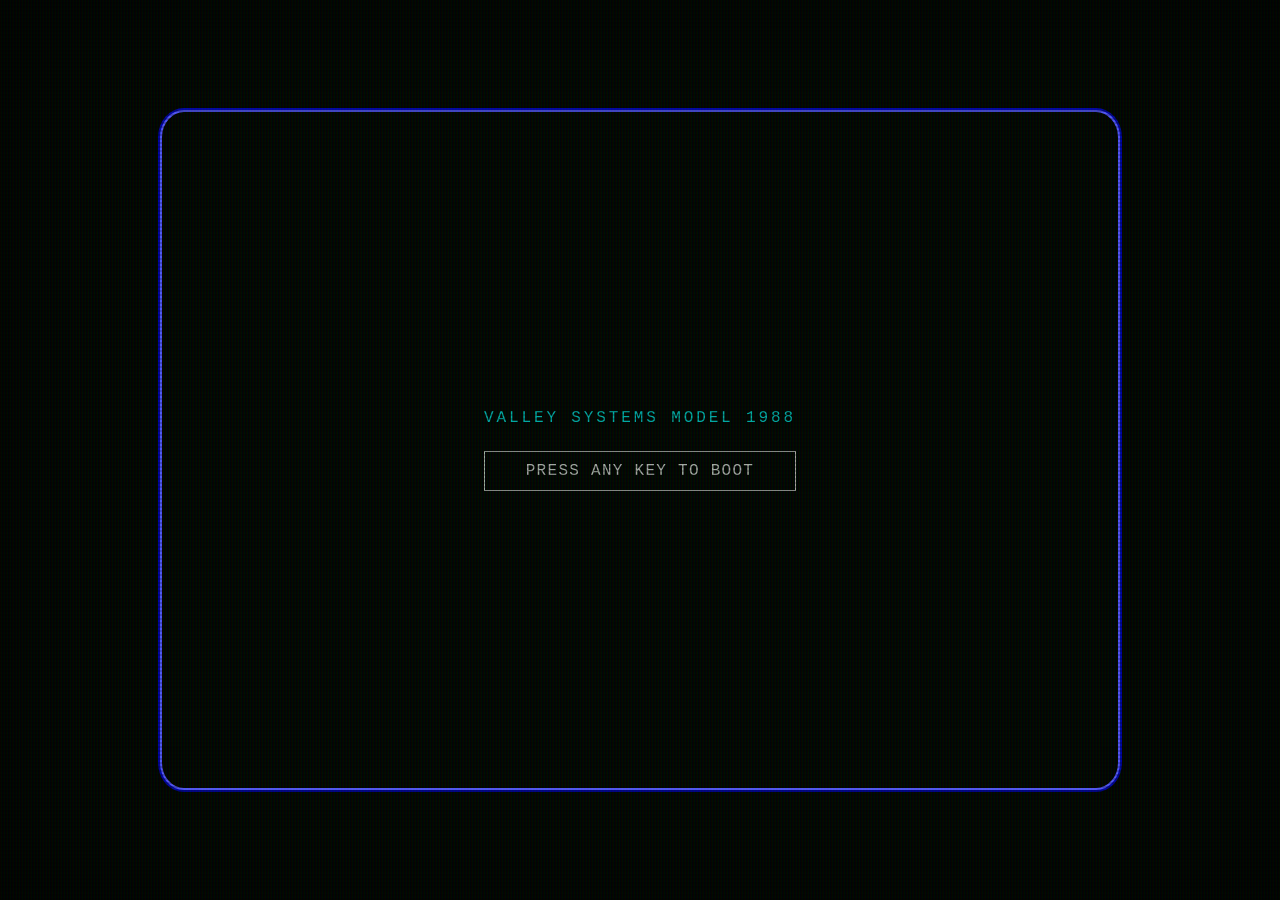
==== valleyos/index.html @ 1386c4fb "New TXT" ====
<!doctype html>
<html lang="en">
<head>
  <meta charset="utf-8">
  <meta name="viewport" content="width=device-width, initial-scale=1">
  <meta name="description" content="ValleyOS terminal">
  <title>ValleyOS</title>
  <link rel="icon" type="image/png" href="../GV%20Assets/logo_icon.png">
  <link rel="stylesheet" href="../styles.css">
  <style>
    :root {
      --terminal: #aaa;
      --terminal-dim: #0aa;
      --terminal-bg: #000;
    }

    body.valley-os {
      min-height: 100dvh;
      overflow: hidden;
      color: var(--terminal);
      background: #000;
      font-family: "Courier New", Courier, monospace;
    }

    body.valley-os * {
      cursor: default;
    }

    .valley-os [hidden] {
      display: none;
    }

    body.valley-os::before {
      z-index: 1;
      background: #000;
    }

    .valley-os main {
      position: relative;
      z-index: 2;
      display: grid;
      width: 100%;
      height: 100dvh;
      margin: 0;
      padding: clamp(0.75rem, 3vw, 2rem);
      place-items: center;
    }

    .terminal-shell {
      width: min(960px, 100%);
      height: min(680px, 100%);
      overflow: hidden;
      border: 2px solid #55f;
      border-radius: 2.5% / 4%;
      background: var(--terminal-bg);
      box-shadow: 0 0 0 2px #00a;
    }

    .terminal-shell.booting {
      animation: power-on 650ms ease-out both, flicker 140ms steps(2) 5;
    }

    .terminal-screen {
      height: 100%;
      padding: clamp(1rem, 3vw, 2.25rem);
    }

    .boot-gate {
      display: grid;
      height: 100%;
      place-content: center;
      gap: 1.5rem;
      text-align: center;
    }

    .boot-gate p {
      margin: 0;
      color: var(--terminal-dim);
      letter-spacing: 0.18em;
    }

    .valley-os .boot-button {
      padding: 0.65rem 1rem;
      border: 1px solid currentColor;
      color: var(--terminal);
      background: transparent;
      font: inherit;
      letter-spacing: 0.08em;
      text-transform: uppercase;
      cursor: pointer;
      animation: blink 1.1s steps(2) infinite;
    }

    .valley-os .boot-button:focus-visible,
    .command-input:focus-visible {
      outline: 2px solid #fff;
      outline-offset: 4px;
    }

    .terminal {
      display: grid;
      grid-template-rows: 1fr auto;
      height: 100%;
      min-height: 0;
    }

    .terminal-output {
      min-height: 0;
      overflow-y: auto;
      scrollbar-color: var(--terminal-dim) var(--terminal-bg);
      white-space: pre-wrap;
      overflow-wrap: anywhere;
    }

    .terminal-output > div {
      min-height: 1.2em;
    }

    .terminal-output .dim {
      color: var(--terminal-dim);
    }

    .command-form {
      display: flex;
      align-items: baseline;
    }

    .command-form label {
      flex: none;
    }

    .valley-os .command-input {
      min-width: 0;
      flex: 1;
      border: 0;
      border-radius: 0;
      padding: 0 0.25rem;
      color: inherit;
      background: transparent;
      font: inherit;
      cursor: text;
      text-transform: uppercase;
      caret-color: var(--terminal);
    }

    .command-input:focus {
      outline: 0;
    }

    .uncertain-digit {
      display: inline-block;
      animation: year-glitch 1.1s steps(1) infinite;
    }

    @keyframes power-on {
      0% { opacity: 0; transform: scaleY(0.015) scaleX(0.4); filter: brightness(8); }
      55% { opacity: 1; transform: scaleY(0.02) scaleX(1); }
      100% { transform: scale(1); filter: brightness(1); }
    }

    @keyframes flicker {
      0%, 100% { opacity: 1; }
      50% { opacity: 0.84; }
    }

    @keyframes blink {
      50% { opacity: 0.35; }
    }

    @keyframes year-glitch {
      0%, 76%, 80%, 92%, 95%, 100% { color: inherit; opacity: 1; transform: none; text-shadow: none; }
      77% { color: #fff; transform: translate(-2px, 1px) skewX(18deg); text-shadow: 2px 0 #0aa, -2px 0 #f55; }
      78% { opacity: 0.35; transform: translate(2px, -1px); }
      79% { color: #55f; transform: translateX(-1px); text-shadow: -2px 0 #fff; }
      93% { transform: translateX(2px); text-shadow: -1px 0 #f55, 1px 0 #0aa; }
      94% { opacity: 0.5; }
    }

    @media (max-width: 520px) {
      .valley-os main { padding: 0; }
      .terminal-shell { height: 100%; border: 0; border-radius: 0; }
      .terminal-screen { padding: 1rem; }
    }

    @media (prefers-reduced-motion: reduce) {
      .terminal-shell.booting,
      .valley-os .boot-button,
      .uncertain-digit { animation: none; }
    }
  </style>
</head>
<body class="valley-os">
  <main>
    <section class="terminal-shell" aria-label="ValleyOS terminal">
      <div class="terminal-screen">
        <div class="boot-gate" id="boot-gate">
          <p>VALLEY SYSTEMS MODEL 198<span class="uncertain-digit">7</span></p>
          <button class="boot-button" id="boot-button" type="button">Press any key to boot</button>
        </div>

        <div class="terminal" id="terminal" hidden>
          <div class="terminal-output" id="output" role="log" aria-live="polite" aria-relevant="additions"></div>
          <form class="command-form" id="command-form" autocomplete="off" hidden>
            <label for="command-input">V:\VALLEY&gt;</label>
            <input class="command-input" id="command-input" aria-label="ValleyOS command" autocapitalize="characters" autocomplete="off" spellcheck="false" disabled>
          </form>
        </div>
      </div>
    </section>
  </main>
  <noscript>ValleyOS requires JavaScript. <a href="../">Return to Golden Valley</a>.</noscript>

  <script>
    const bootGate = document.querySelector("#boot-gate");
    const bootButton = document.querySelector("#boot-button");
    const shell = document.querySelector(".terminal-shell");
    const terminal = document.querySelector("#terminal");
    const output = document.querySelector("#output");
    const form = document.querySelector("#command-form");
    const input = document.querySelector("#command-input");
    const reduceMotion = matchMedia("(prefers-reduced-motion: reduce)").matches;
    const files = {};

    async function loadFiles() {
      const manifest = await fetch("../OSF/index.json");
      if (!manifest.ok) throw new Error(`OSF manifest: ${manifest.status}`);
      const names = await manifest.json();
      if (!Array.isArray(names)) throw new Error("Invalid OSF manifest");
      const entries = await Promise.all(names.map(async name => {
        const response = await fetch(`../OSF/${encodeURIComponent(name)}`);
        if (!response.ok) throw new Error(`${name}: ${response.status}`);
        return [name.toUpperCase(), await response.text()];
      }));
      Object.assign(files, Object.fromEntries(entries));
    }

    const filesReady = loadFiles().then(() => true, () => false);
    let booting = false;
    let soundEnabled = true;
    let audioContext;

    function audio() {
      if (!soundEnabled) return null;
      const AudioContext = window.AudioContext || window.webkitAudioContext;
      if (!AudioContext) return null;
      audioContext ??= new AudioContext();
      if (audioContext.state === "suspended") audioContext.resume();
      return audioContext;
    }

    function tone(frequency, offset, duration) {
      const context = audio();
      if (!context) return;
      const start = context.currentTime + offset;
      const oscillator = context.createOscillator();
      const gain = context.createGain();
      oscillator.type = "square";
      oscillator.frequency.setValueAtTime(frequency, start);
      gain.gain.setValueAtTime(0.0001, start);
      gain.gain.exponentialRampToValueAtTime(0.035, start + 0.01);
      gain.gain.exponentialRampToValueAtTime(0.0001, start + duration);
      oscillator.connect(gain).connect(context.destination);
      oscillator.start(start);
      oscillator.stop(start + duration);
    }

    function playStartupSound() {
      [110, 220, 330, 660].forEach((frequency, index) => tone(frequency, index * 0.12, 0.16));
    }

    function playDriveSound() {
      const context = audio();
      if (!context) return;
      const frames = Math.floor(context.sampleRate * 0.22);
      const buffer = context.createBuffer(1, frames, context.sampleRate);
      const samples = buffer.getChannelData(0);
      const pulse = Math.floor(context.sampleRate * 0.035);
      for (let index = 0; index < frames; index++) {
        samples[index] = (Math.random() * 2 - 1) * (index % pulse < pulse / 5 ? 0.35 : 0.015) * (1 - index / frames);
      }
      const source = context.createBufferSource();
      const filter = context.createBiquadFilter();
      const gain = context.createGain();
      source.buffer = buffer;
      filter.type = "bandpass";
      filter.frequency.value = 900;
      filter.Q.value = 0.8;
      gain.gain.value = 0.16;
      source.connect(filter).connect(gain).connect(context.destination);
      source.start();
    }

    const wait = milliseconds => new Promise(resolve => setTimeout(resolve, reduceMotion ? 0 : milliseconds));
    const print = (text = "", className = "") => {
      const line = document.createElement("div");
      line.className = className;
      const year = text.match(/^(.*198)(\d)(.*)$/);
      if (year) {
        const digit = document.createElement("span");
        digit.className = "uncertain-digit";
        digit.textContent = year[2];
        line.append(year[1], digit, year[3]);
      } else {
        line.textContent = text;
      }
      output.append(line);
      output.scrollTop = output.scrollHeight;
    };

    const glitchDigit = () => String(Math.floor(Math.random() * 10));
    const glitch = () => {
      document.querySelectorAll(".uncertain-digit").forEach(digit => {
        digit.textContent = glitchDigit();
      });
      setTimeout(glitch, reduceMotion ? 1000 : 70 + Math.random() * 430);
    };
    glitch();

    async function boot() {
      if (booting) return;
      booting = true;
      playStartupSound();
      bootGate.hidden = true;
      terminal.hidden = false;
      shell.classList.add("booting");
      const driveReady = await filesReady;

      const sequence = [
        ["VALLEY SYSTEMS BIOS 3.7", 380],
        ["MEMORY TEST: 640K OK", 520],
        ["CHECKING SOUL DRIVE...", 700],
        [`SOUL DRIVE V: ${driveReady ? "READY" : "ERROR"}`, 320],
        ["LOADING VALLEYOS........", 760],
        ["", 180],
        ["ValleyOS Version 1.0", 120],
        ["Copyright (C) 1987 Valley Systems", 120],
        ["Type HELP for available commands.", 0]
      ];

      for (const [line, delay] of sequence) {
        print(line);
        if (line === "CHECKING SOUL DRIVE...") playDriveSound();
        await wait(delay);
      }
      shell.classList.remove("booting");
      form.hidden = false;
      input.disabled = false;
      input.focus();
    }

    function listDirectory() {
      print(" Volume in drive V is VALLEY");
      print(" Directory of V:\\");
      print("");
      Object.entries(files).forEach(([name, contents]) => {
        print(`${name.padEnd(15)} ${String(contents.length).padStart(5)} bytes`);
      });
      print(`        ${Object.keys(files).length} File(s)`);
    }

    function runCommand(rawCommand) {
      const [command = "", ...args] = rawCommand.trim().toUpperCase().split(/\s+/);
      const argument = args.join(" ");
      print(`V:\\VALLEY>${rawCommand}`, "dim");

      if (!command) return;
      if (command === "HELP") {
        print("HELP  DIR  TYPE  CLS  VER  SOUND ON|OFF  EXIT");
      } else if (command === "DIR") {
        playDriveSound();
        listDirectory();
      } else if (command === "TYPE") {
        if (!argument) print("Required parameter missing");
        else {
          playDriveSound();
          print(files[argument] ?? "File not found");
        }
      } else if (command === "CLS") {
        output.replaceChildren();
      } else if (command === "VER") {
        print("ValleyOS Version 1.0 (Build 1987)");
      } else if (command === "SOUND") {
        if (argument === "ON" || argument === "OFF") {
          soundEnabled = argument === "ON";
          if (soundEnabled) tone(880, 0, 0.08);
          else {
            audioContext?.close();
            audioContext = undefined;
          }
          print(`Sound ${argument.toLowerCase()}.`);
        } else {
          print(`Sound is ${soundEnabled ? "on" : "off"}. Use SOUND ON or SOUND OFF.`);
        }
      } else if (command === "EXIT") {
        location.assign("../");
      } else {
        print(`Bad command or file name: ${command}`);
      }
    }

    form.addEventListener("submit", event => {
      event.preventDefault();
      const command = input.value;
      input.value = "";
      runCommand(command);
    });
    bootButton.addEventListener("click", boot, { once: true });
    document.addEventListener("keydown", boot, { once: true });

    console.assert(/^\d$/.test(glitchDigit()), "ValleyOS year glitch failed");
    filesReady.then(ready => console.assert(ready && Object.keys(files).length, "ValleyOS OSF failed"));
  </script>
</body>
</html>
---- styles.css ----
@import url("https://fonts.googleapis.com/css2?family=Pixelify+Sans:wght@400..700&display=swap");

:root {
  color-scheme: dark;
  --ink: #050303;
  --panel: #100b09;
  --cream: #f4e8c7;
  --gold: #ff7044;
  --amber: #ffc52a;
  --rust: #7c2b18;
  --pink: #ff174d;
  --cyan: #21dff3;
  --muted: #c9bda4;
}

* {
  box-sizing: border-box;
}

body {
  min-height: 100vh;
  margin: 0;
  color: var(--cream);
  font-family: system-ui, sans-serif;
  background:
    var(--ink) url("GV%20Assets/background.png") center / cover fixed no-repeat;
}

.wip-bar {
  position: relative;
  z-index: 2;
  margin: 0;
  padding: 0.55rem 1rem;
  border-bottom: 2px solid var(--rust);
  color: var(--amber);
  background: #080504e8;
  text-align: center;
  font:
    700 0.76rem / 1 "Pixelify Sans",
    monospace;
  text-transform: uppercase;
  letter-spacing: 0.18em;
  box-shadow: 0 3px 0 #000;
}

footer {
  position: relative;
  z-index: 2;
  padding: 0 1rem 2rem;
  color: var(--muted);
  text-align: center;
  font-size: 0.8rem;
}

body::before {
  content: "";
  position: fixed;
  z-index: 1;
  inset: 0;
  pointer-events: none;
  background: linear-gradient(#05030324, #050303d9);
}

body::after {
  content: "";
  position: fixed;
  z-index: 9999;
  inset: 0;
  pointer-events: none;
  background:
    linear-gradient(#0000 50%, #0003 50%) 0 0 / 100% 4px,
    linear-gradient(90deg, #f001, #0f01, #00f1) 0 0 / 3px 100%;
  box-shadow: inset 0 0 8rem #0008;
}

.crt-cursor {
  display: none;
  position: fixed;
  z-index: 9998;
  top: 0;
  left: 0;
  width: 30px;
  height: 30px;
  pointer-events: none;
  image-rendering: pixelated;
}

main {
  position: relative;
  z-index: 2;
  width: min(1120px, calc(100% - 2rem));
  margin: auto;
  padding: 4.5rem 0 4rem;
}

header {
  display: grid;
  justify-items: center;
  width: min(680px, 100%);
  margin: 0 auto 2.5rem;
  text-align: center;
}

.sr-only {
  position: absolute;
  width: 1px;
  height: 1px;
  padding: 0;
  margin: -1px;
  overflow: hidden;
  clip: rect(0, 0, 0, 0);
  white-space: nowrap;
  border: 0;
}

.gv-logo {
  display: block;
  width: min(616px, calc(100% - 1rem));
  aspect-ratio: 77 / 24;
  object-fit: cover;
  margin: 0 auto;
  image-rendering: pixelated;
  filter: drop-shadow(0 4px 0 #000) drop-shadow(0 0 12px #ff704455);
  animation:
    logo-glitch 6.7s infinite steps(1, end),
    logo-signal 4.9s infinite steps(1, end);
  transform-origin: center;
}

@keyframes logo-glitch {
  0%,
  9%,
  13%,
  44%,
  48%,
  71%,
  77%,
  100% {
    clip-path: inset(0);
    transform: none;
  }
  10%,
  45%,
  72% {
    clip-path: inset(8% 0 62%);
    transform: translate(-12px, 3px) skewX(8deg) scaleX(1.04);
  }
  11%,
  46%,
  74% {
    clip-path: inset(58% 0 10%);
    transform: translate(11px, -3px) skewX(-7deg) scaleX(0.97);
  }
  12%,
  47%,
  76% {
    clip-path: inset(30% 0 35%);
    transform: translate(-7px, 2px) skewX(4deg) scaleX(1.07);
  }
  73% {
    clip-path: inset(0);
    transform: translate(8px, -2px) skewX(-5deg);
  }
  75% {
    clip-path: inset(42% 0 22%);
    transform: translate(-14px, 3px) scaleX(1.09);
  }
}

@keyframes logo-signal {
  0%,
  18%,
  21%,
  57%,
  61%,
  86%,
  89%,
  100% {
    opacity: 1;
    filter: drop-shadow(0 4px 0 #000) drop-shadow(0 0 12px #ff704455);
  }
  19%,
  58%,
  87% {
    opacity: 0.72;
    filter: brightness(1.7) contrast(1.35) drop-shadow(-9px 0 var(--pink))
      drop-shadow(9px 0 var(--cyan));
  }
  20%,
  60%,
  88% {
    opacity: 1;
    filter: brightness(1.25) contrast(1.5) drop-shadow(7px 0 var(--pink))
      drop-shadow(-7px 0 var(--cyan));
  }
  59% {
    opacity: 0.45;
    filter: brightness(2) contrast(1.5) drop-shadow(-12px 0 var(--pink))
      drop-shadow(12px 0 var(--cyan));
  }
}

header p:last-child {
  width: min(590px, 100%);
  margin: 1.4rem auto 0;
  color: var(--muted);
  font-size: 1.08rem;
  line-height: 1.55;
  text-shadow: 0 2px 0 #000;
}

.layout {
  display: grid;
  grid-template-columns: minmax(0, 3fr) minmax(320px, 2fr);
  justify-content: center;
  gap: 1.25rem;
}

.panel {
  position: relative;
  overflow: hidden;
  border: 2px solid var(--rust);
  border-radius: 0;
  background: linear-gradient(180deg, #1a100de8, #090606f5), var(--panel);
  box-shadow:
    inset 0 0 0 1px #ff70442b,
    inset 0 0 32px #000,
    0 0 0 3px #030202,
    0 18px 50px #000c;
}

.panel::before,
.panel::after {
  position: absolute;
  z-index: 1;
  color: var(--amber);
  font-size: 0.65rem;
  text-shadow: 0 0 5px var(--gold);
}

.panel::before {
  content: "◆";
  top: 0.18rem;
  left: 0.3rem;
}

.panel::after {
  content: "◆";
  right: 0.3rem;
  bottom: 0.18rem;
}
.panel-title {
  display: flex;
  align-items: center;
  justify-content: space-between;
  gap: 1rem;
  padding: 1.05rem 1.25rem;
  border-bottom: 2px solid var(--rust);
  background: linear-gradient(90deg, #7c2b1844, transparent 75%);
}

h2 {
  margin: 0;
  color: var(--amber);
  font-size: 1rem;
  letter-spacing: 0.14em;
  text-transform: uppercase;
  text-shadow: 2px 2px 0 #7c2b18;
}

.budget {
  flex: none;
  padding: 0.25rem 0.45rem;
  border: 1px solid var(--rust);
  color: var(--amber);
  background: #050303;
  font-weight: 700;
}
.calculator {
  padding: 1.25rem;
}

label {
  font-weight: 800;
}

#character-name,
#character-class {
  width: 100%;
  margin: 0.5rem 0 1.35rem;
  padding: 0.85rem 0.9rem;
  border: 1px solid var(--rust);
  border-radius: 0;
  outline: 0;
  color: var(--cream);
  background: #070404;
  box-shadow: inset 0 0 12px #000;
  font: inherit;
}

#character-class {
  margin-bottom: 0.5rem;
}

#character-name:hover,
#character-class:hover {
  border-color: var(--gold);
}

#character-name:focus,
#character-class:focus {
  border-color: var(--amber);
  box-shadow:
    inset 0 0 12px #000,
    0 0 0 2px #ff70443d;
}

.class-bonus {
  min-height: 1.2rem;
  margin: 0 0 1.35rem;
  color: var(--muted);
  font-size: 0.82rem;
}

.soul-picker {
  margin: 0 0 1.35rem;
  padding: 0;
  border: 0;
}

.soul-picker legend {
  margin-bottom: 0.5rem;
  font-weight: 800;
}

.soul-option:has(input:checked) {
  border-color: var(--amber);
  color: var(--cream);
  background: #7c2b1838;
  box-shadow: inset 0 0 0 1px #ff704455;
}

.soul-picker input {
  position: absolute;
  opacity: 0;
}

.soul-picker label:has(input:focus-visible) {
  outline: 3px solid var(--cyan);
  outline-offset: 2px;
}

.soul-list {
  display: grid;
  grid-template-columns: repeat(auto-fit, minmax(17rem, 1fr));
  gap: 0.7rem;
}

.soul-pair {
  display: grid;
  grid-template-columns: repeat(2, minmax(0, 1fr));
  gap: 0.35rem;
  padding: 0.35rem;
  border: 1px solid var(--rust);
  border-radius: 0;
  background: #100806;
  box-shadow: inset 0 0 14px #000;
}

.soul-traits {
  grid-column: 1 / -1;
  padding: 0.2rem 0.25rem;
  color: var(--cream);
  font-size: 0.75rem;
  text-align: center;
}

.soul-option {
  display: grid;
  grid-template-columns: 3rem 1fr;
  align-items: center;
  min-height: 3.5rem;
  padding: 0.25rem 0.35rem;
  border: 1px solid #44170e;
  border-radius: 0;
  color: var(--muted);
  background: #030202b8;
  font-size: 0.72rem;
  line-height: 1.25;
}

.soul-option img {
  width: 48px;
  height: 48px;
  object-fit: contain;
  image-rendering: pixelated;
}

.stat-list {
  display: grid;
  gap: 0.7rem;
}

.stat-row {
  display: grid;
  grid-template-columns: 3.25rem 1fr auto;
  align-items: center;
  gap: 0.8rem;
  padding: 0.72rem;
  border: 1px solid #541b11;
  border-left: 3px solid var(--stat-color);
  border-radius: 0;
  background: #030202b8;
  box-shadow: inset 0 0 16px #000;
}

.stat-icon {
  width: 60px;
  height: 60px;
  justify-self: center;
  object-fit: contain;
  image-rendering: pixelated;
}

.stat-code {
  color: var(--stat-color, var(--gold));
  font-size: 1.05rem;
  font-weight: 950;
}

.stat-row:nth-child(1),
.rule:nth-child(1) {
  --stat-color: #ff174d;
}
.stat-row:nth-child(2),
.rule:nth-child(2) {
  --stat-color: #ffb000;
}
.stat-row:nth-child(3),
.rule:nth-child(3) {
  --stat-color: #d14cff;
}
.stat-row:nth-child(4),
.rule:nth-child(4) {
  --stat-color: #21dff3;
}
.stat-row:nth-child(5),
.rule:nth-child(5) {
  --stat-color: #42e85f;
}

.stat-name {
  color: var(--muted);
  font-size: 0.82rem;
}

.stepper {
  display: grid;
  grid-template-columns: 40px 48px 40px;
  gap: 4px;
}

button,
input[type="number"] {
  min-height: 2.5rem;
  border: 1px solid var(--rust);
  border-radius: 0;
  color: var(--cream);
  font: inherit;
  font-weight: 700;
}

h2,
.budget,
.stat-code,
button,
.mini-stats {
  font-family: "Pixelify Sans", monospace;
}

button {
  cursor: pointer;
  background: #160a07;
}

button:hover {
  border-color: var(--amber);
  color: var(--amber);
  background-color: #2a0f09;
}

button:focus-visible,
input:focus-visible {
  outline: 3px solid var(--cyan);
  outline-offset: 2px;
}

.stepper button {
  display: grid;
  place-items: center;
  height: 40px;
  min-height: 40px;
  border: 0;
  padding: 0;
  background:
    transparent url("GV%20Assets/act_empty_1.png") center / 100% 100% no-repeat;
}

.stepper button:hover {
  background-image: url("GV%20Assets/act_empty_2.png");
}

.stepper button .glyph-text {
  position: relative;
  top: -4px;
}

.stepper button .glyph-text,
.stepper button .glyph-visual {
  display: flex;
  line-height: 0;
}

.stepper button .glyph {
  vertical-align: 0;
}

.number-input {
  position: relative;
  display: block;
  width: 48px;
  height: 40px;
}

input[type="number"] {
  width: 48px;
  height: 40px;
  min-height: 40px;
  text-align: center;
  color: transparent;
  caret-color: var(--amber);
  background: #050303;
  appearance: textfield;
  -webkit-text-fill-color: transparent;
}

.number-input-glyphs {
  position: absolute;
  inset: 0;
  display: flex;
  align-items: center;
  justify-content: center;
  overflow: hidden;
  pointer-events: none;
}

.number-input-glyphs .glyph-visual {
  display: flex;
}

input::-webkit-inner-spin-button {
  appearance: none;
}

.meter {
  height: 0.8rem;
  margin-top: 1.2rem;
  overflow: hidden;
  border: 1px solid var(--rust);
  border-radius: 0;
  background: #050303;
  box-shadow: inset 0 0 5px #000;
}

.meter-fill {
  height: 100%;
  width: 100%;
  background: repeating-linear-gradient(
    90deg,
    var(--gold) 0 12px,
    #b8321d 12px 14px
  );
  transition: width 0.2s;
}

.summary {
  display: flex;
  justify-content: space-between;
  gap: 1rem;
  margin: 0.65rem 0 1.2rem;
  flex-wrap: wrap;
  color: var(--muted);
  font-size: 0.9rem;
}

.summary strong {
  color: var(--cream);
}
.summary .ready {
  color: var(--cyan);
}

.actions {
  display: flex;
  gap: 0.65rem;
}

.actions button {
  flex: 1;
  padding: 0.7rem 1rem;
}
.actions .primary,
.download-card {
  border-color: var(--amber);
  color: #170704;
  background: var(--gold);
  box-shadow: inset 0 0 0 2px #ff9b5d;
}
.download-card {
  width: 100%;
  margin: 0 0 1rem;
  padding: 0.7rem 1rem;
}
.actions .primary:hover,
.download-card:hover {
  color: #050303;
  background: var(--amber);
}

.download-card:disabled,
.download-card:disabled:hover {
  cursor: not-allowed;
  opacity: 0.45;
  border-color: var(--rust);
  color: var(--muted);
  background: #160a07;
  box-shadow: none;
}

.rules {
  padding: 1.25rem;
}
.rules > p {
  margin: 0 0 1rem;
  color: var(--muted);
  line-height: 1.5;
}

.rule-list {
  display: grid;
  gap: 0.7rem;
}

.rule {
  padding: 0.9rem 1rem;
  border: 1px solid #44170e;
  border-left: 4px solid var(--stat-color);
  border-radius: 0;
  background: #030202b8;
  box-shadow: inset 0 0 14px #000;
}

.rule strong {
  color: var(--stat-color);
}
.rule p {
  margin: 0.25rem 0 0;
  color: #d8cce0;
  font-size: 0.88rem;
  line-height: 1.42;
}

.character-card {
  display: flow-root;
  margin-bottom: 1rem;
  padding: 1rem;
  border: 1px solid var(--rust);
  border-radius: 0;
  background: linear-gradient(135deg, #7c2b182e, #030202c7);
  box-shadow: inset 0 0 18px #000;
}

.portrait {
  position: relative;
  float: left;
  width: 220px;
  margin: 0 1rem 0.75rem 0;
  display: grid;
  place-items: center;
  aspect-ratio: 1;
  isolation: isolate;
  color: #fff;
  font:
    700 2rem / 1 "Pixelify Sans",
    monospace;
}

.card-backdrop {
  position: absolute;
  inset: 9% 23% 11%;
  background: linear-gradient(#004848 0 16%, #007f7f 16% 74%, #005252 74%);
}

#initial {
  position: relative;
  z-index: 1;
  text-shadow: 2px 2px #003333;
}

.missingno-sprite {
  position: relative;
  z-index: 1;
  width: 24%;
  image-rendering: pixelated;
}
.missingno-sprite[hidden] {
  display: none;
}

.card-layer {
  position: absolute;
  z-index: 2;
  inset: 0;
  width: 100%;
  height: 100%;
  object-fit: contain;
  image-rendering: pixelated;
}

.card-layer[hidden] {
  display: none;
}

.card-hp,
.card-hp-fill,
.card-tp-fills,
.card-level {
  position: absolute;
  z-index: 3;
}

.card-hp {
  top: 126px;
  left: 88px;
  color: #fff;
  font-size: 18px;
  line-height: 18px;
}

.card-hp .glyph-visual {
  display: flex;
  align-items: center;
}

.card-hp-fill {
  top: 150px;
  left: 74px;
  width: 94px;
  height: 12px;
  image-rendering: pixelated;
}

.card-tp-fills {
  top: 174px;
  left: 74px;
  display: flex;
  gap: 2px;
}

.card-tp-fills img {
  width: 22px;
  height: 12px;
  image-rendering: pixelated;
}

.card-level {
  top: 192px;
  left: 98px;
  width: 10px;
  height: 14px;
  image-rendering: pixelated;
}

.character-card small {
  color: var(--muted);
  text-transform: uppercase;
  letter-spacing: 0.12em;
}
.character-card h3 {
  overflow-wrap: anywhere;
  margin: 0.2rem 0 0.55rem;
  font-size: 1.35rem;
}

#preview-name.unnamed {
  color: var(--amber);
  font-size: 0;
  animation: missing-name-glitch 2.7s infinite steps(1, end);
}

#preview-name.unnamed::before {
  content: "Unnamed character";
  font: 1.35rem / normal monospace;
  animation: missing-name-garble 2.3s infinite steps(1, end);
}

@keyframes missing-name-glitch {
  0%,
  81%,
  87%,
  100% {
    transform: none;
    text-shadow: none;
  }
  82%,
  85% {
    transform: translate(-4px, 1px) skewX(8deg);
    text-shadow:
      5px 0 var(--pink),
      -5px 0 var(--cyan);
  }
  83%,
  86% {
    transform: translate(5px, -1px) skewX(-6deg);
    text-shadow:
      -4px 0 var(--pink),
      4px 0 var(--cyan);
  }
  84% {
    transform: scaleX(1.08);
    text-shadow:
      7px 0 var(--pink),
      -7px 0 var(--cyan);
  }
}

@keyframes missing-name-garble {
  0%,
  24%,
  28%,
  69%,
  76%,
  100% {
    content: "Unnamed character";
  }
  25%,
  72% {
    content: "UNN@M3D CH@R#CTER";
  }
  26%,
  74% {
    content: "U_N?M/D C#4R!CTER";
  }
  27%,
  70% {
    content: "UNN4M3D CH4RACT3R";
  }
  71%,
  75% {
    content: "UNN?MED CHAR@CTER";
  }
  73% {
    content: "#NNAMED CH4R?CT3R";
  }
}
.mini-stats {
  display: inline;
}
.action-preview {
  display: flex;
  flex-wrap: wrap;
  gap: 0.35rem;
  margin-top: 0.55rem;
}
.action-preview:empty {
  display: none;
}
.action-icon,
.action-icon img {
  display: block;
  width: 48px;
  height: 48px;
}
.action-icon img {
  object-fit: contain;
  image-rendering: pixelated;
}
.action-icon img:nth-child(2) {
  display: none;
}
@media (hover: hover) {
  .action-icon:hover img:first-child {
    display: none;
  }
  .action-icon:hover img:nth-child(2) {
    display: block;
  }
}
.mini-stats > span {
  display: inline-block;
  margin: 0 0.35rem 0.35rem 0;
  padding: 0.2rem 0.45rem;
  border: 1px solid #44170e;
  border-radius: 0;
  color: var(--muted);
  background: #030202b8;
  font-size: 0.72rem;
}

.glyph-run {
  display: inline-block;
  white-space: nowrap;
}

.glyph {
  display: inline-block;
  width: 14px;
  height: 18px;
  margin: 0;
  padding: 0;
  vertical-align: -4px;
  image-rendering: pixelated;
}

@media (max-width: 900px) {
  body {
    background-attachment: scroll;
  }
  main {
    padding-top: 4rem;
  }
  .layout {
    grid-template-columns: 1fr;
  }
  .stepper {
    grid-template-columns: 44px 48px 44px;
  }
  .stepper button {
    height: 44px;
    min-height: 44px;
  }
  .number-input,
  input[type="number"] {
    height: 44px;
    min-height: 44px;
  }
  .actions button,
  .download-card {
    min-height: 44px;
  }
}

@media (max-width: 520px) {
  .portrait {
    float: none;
    width: min(220px, 100%);
    margin: 0 auto 1rem;
  }
}

@media (max-width: 420px) {
  main {
    width: min(100% - 1rem, 1120px);
  }
  .panel-title {
    gap: 0.5rem;
    padding-inline: 0.85rem;
  }
  .calculator,
  .rules {
    padding: 0.85rem;
  }
  .soul-list {
    grid-template-columns: minmax(0, 1fr);
  }
  .stat-row {
    grid-template-columns: 2.6rem minmax(0, 1fr) auto;
    gap: 0.45rem;
    padding: 0.65rem;
  }
  .stat-icon {
    width: 100%;
    height: auto;
    aspect-ratio: 1;
  }
  .stat-name {
    display: none;
  }
  .stepper {
    grid-template-columns: repeat(3, 44px);
  }
  .number-input,
  input[type="number"] {
    width: 44px;
  }
  .actions {
    display: grid;
    grid-template-columns: 1fr;
  }
}

@media (prefers-reduced-motion: reduce) {
  .gv-logo,
  #preview-name.unnamed,
  #preview-name.unnamed::before {
    animation: none;
  }
  .meter-fill {
    transition: none;
  }
}

@media (hover: hover) and (pointer: fine) {
  body,
  body *,
  .download-card:disabled:hover {
    cursor: none;
  }
  .crt-cursor:not([hidden]) {
    display: block;
  }
}

@media (forced-colors: active) {
  body,
  body *,
  .download-card:disabled:hover {
    cursor: revert;
  }
  .crt-cursor {
    display: none;
  }
}
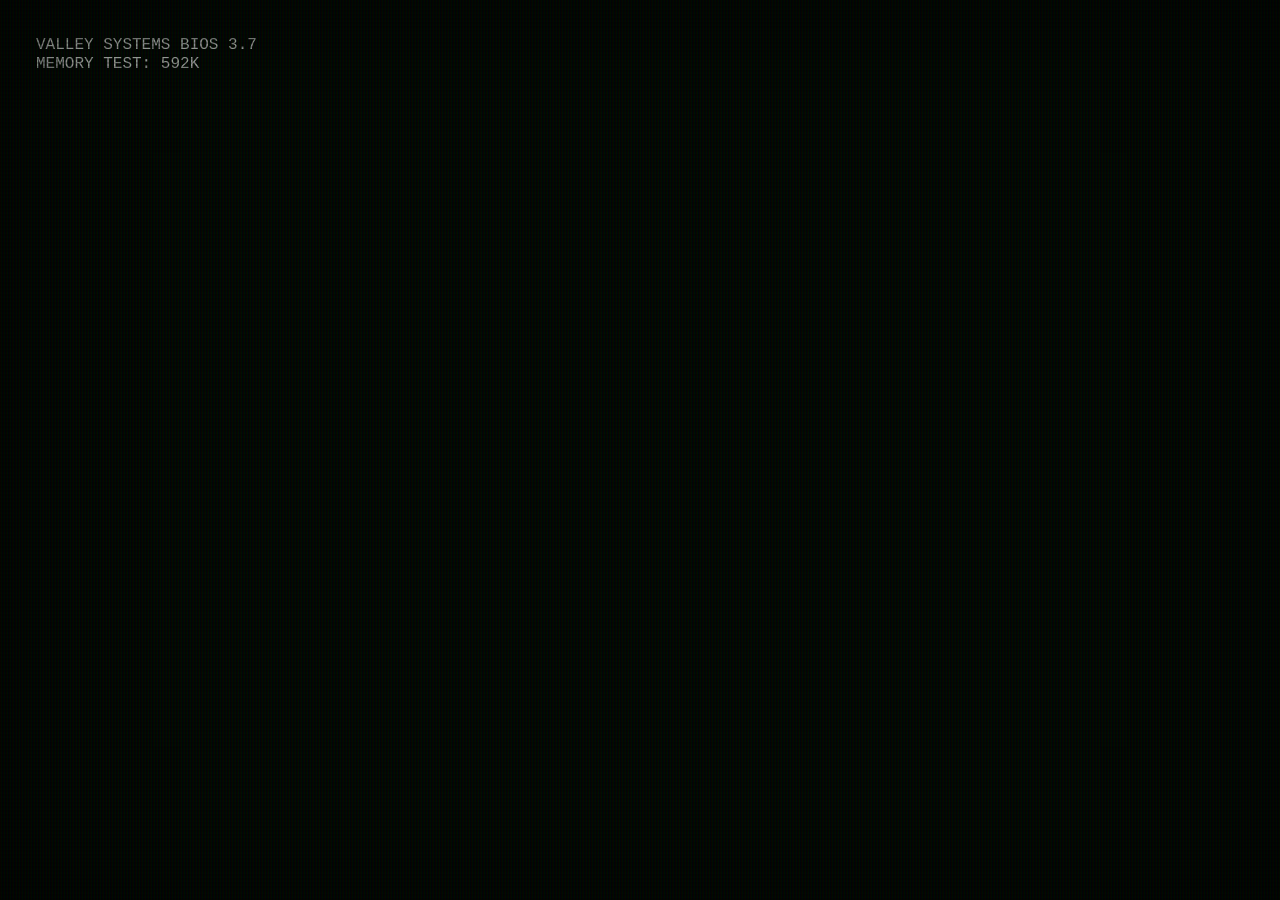
==== commit 93e68640: "Improve ValleyOS startup" ====
--- a/valleyos/index.html
+++ b/valleyos/index.html
@@ -42,56 +42,23 @@
       width: 100%;
       height: 100dvh;
       margin: 0;
-      padding: clamp(0.75rem, 3vw, 2rem);
+      padding: 0;
       place-items: center;
     }
 
     .terminal-shell {
-      width: min(960px, 100%);
-      height: min(680px, 100%);
+      width: 100%;
+      height: 100%;
       overflow: hidden;
-      border: 2px solid #55f;
-      border-radius: 2.5% / 4%;
       background: var(--terminal-bg);
-      box-shadow: 0 0 0 2px #00a;
-    }
-
-    .terminal-shell.booting {
-      animation: power-on 650ms ease-out both, flicker 140ms steps(2) 5;
-    }
+    }
+
 
     .terminal-screen {
       height: 100%;
       padding: clamp(1rem, 3vw, 2.25rem);
     }
 
-    .boot-gate {
-      display: grid;
-      height: 100%;
-      place-content: center;
-      gap: 1.5rem;
-      text-align: center;
-    }
-
-    .boot-gate p {
-      margin: 0;
-      color: var(--terminal-dim);
-      letter-spacing: 0.18em;
-    }
-
-    .valley-os .boot-button {
-      padding: 0.65rem 1rem;
-      border: 1px solid currentColor;
-      color: var(--terminal);
-      background: transparent;
-      font: inherit;
-      letter-spacing: 0.08em;
-      text-transform: uppercase;
-      cursor: pointer;
-      animation: blink 1.1s steps(2) infinite;
-    }
-
-    .valley-os .boot-button:focus-visible,
     .command-input:focus-visible {
       outline: 2px solid #fff;
       outline-offset: 4px;
@@ -152,20 +119,7 @@
       animation: year-glitch 1.1s steps(1) infinite;
     }
 
-    @keyframes power-on {
-      0% { opacity: 0; transform: scaleY(0.015) scaleX(0.4); filter: brightness(8); }
-      55% { opacity: 1; transform: scaleY(0.02) scaleX(1); }
-      100% { transform: scale(1); filter: brightness(1); }
-    }
-
-    @keyframes flicker {
-      0%, 100% { opacity: 1; }
-      50% { opacity: 0.84; }
-    }
-
-    @keyframes blink {
-      50% { opacity: 0.35; }
-    }
+
 
     @keyframes year-glitch {
       0%, 76%, 80%, 92%, 95%, 100% { color: inherit; opacity: 1; transform: none; text-shadow: none; }
@@ -176,15 +130,8 @@
       94% { opacity: 0.5; }
     }
 
-    @media (max-width: 520px) {
-      .valley-os main { padding: 0; }
-      .terminal-shell { height: 100%; border: 0; border-radius: 0; }
-      .terminal-screen { padding: 1rem; }
-    }
 
     @media (prefers-reduced-motion: reduce) {
-      .terminal-shell.booting,
-      .valley-os .boot-button,
       .uncertain-digit { animation: none; }
     }
   </style>
@@ -193,11 +140,6 @@
   <main>
     <section class="terminal-shell" aria-label="ValleyOS terminal">
       <div class="terminal-screen">
-        <div class="boot-gate" id="boot-gate">
-          <p>VALLEY SYSTEMS MODEL 198<span class="uncertain-digit">7</span></p>
-          <button class="boot-button" id="boot-button" type="button">Press any key to boot</button>
-        </div>
-
         <div class="terminal" id="terminal" hidden>
           <div class="terminal-output" id="output" role="log" aria-live="polite" aria-relevant="additions"></div>
           <form class="command-form" id="command-form" autocomplete="off" hidden>
@@ -211,9 +153,6 @@
   <noscript>ValleyOS requires JavaScript. <a href="../">Return to Golden Valley</a>.</noscript>
 
   <script>
-    const bootGate = document.querySelector("#boot-gate");
-    const bootButton = document.querySelector("#boot-button");
-    const shell = document.querySelector(".terminal-shell");
     const terminal = document.querySelector("#terminal");
     const output = document.querySelector("#output");
     const form = document.querySelector("#command-form");
@@ -235,7 +174,6 @@
     }
 
     const filesReady = loadFiles().then(() => true, () => false);
-    let booting = false;
     let soundEnabled = true;
     let audioContext;
 
@@ -264,9 +202,6 @@
       oscillator.stop(start + duration);
     }
 
-    function playStartupSound() {
-      [110, 220, 330, 660].forEach((frequency, index) => tone(frequency, index * 0.12, 0.16));
-    }
 
     function playDriveSound() {
       const context = audio();
@@ -291,6 +226,7 @@
     }
 
     const wait = milliseconds => new Promise(resolve => setTimeout(resolve, reduceMotion ? 0 : milliseconds));
+
     const print = (text = "", className = "") => {
       const line = document.createElement("div");
       line.className = className;
@@ -305,6 +241,7 @@
       }
       output.append(line);
       output.scrollTop = output.scrollHeight;
+      return line;
     };
 
     const glitchDigit = () => String(Math.floor(Math.random() * 10));
@@ -317,32 +254,34 @@
     glitch();
 
     async function boot() {
-      if (booting) return;
-      booting = true;
-      playStartupSound();
-      bootGate.hidden = true;
       terminal.hidden = false;
-      shell.classList.add("booting");
+      print("VALLEY SYSTEMS BIOS 3.7");
+      await wait(380);
+
+      const memoryLine = print("MEMORY TEST: 0K");
+      for (let memory = 16; memory <= 640; memory += 16) {
+        await wait(20);
+        memoryLine.textContent = `MEMORY TEST: ${memory}K${memory === 640 ? " OK" : ""}`;
+      }
+      console.assert(memoryLine.textContent === "MEMORY TEST: 640K OK", "ValleyOS memory test failed");
+
+      await wait(200);
+      print("CHECKING SOUL DRIVE...");
+      await wait(700);
       const driveReady = await filesReady;
 
-      const sequence = [
-        ["VALLEY SYSTEMS BIOS 3.7", 380],
-        ["MEMORY TEST: 640K OK", 520],
-        ["CHECKING SOUL DRIVE...", 700],
+      for (const [line, delay] of [
         [`SOUL DRIVE V: ${driveReady ? "READY" : "ERROR"}`, 320],
         ["LOADING VALLEYOS........", 760],
         ["", 180],
         ["ValleyOS Version 1.0", 120],
         ["Copyright (C) 1987 Valley Systems", 120],
         ["Type HELP for available commands.", 0]
-      ];
-
-      for (const [line, delay] of sequence) {
+      ]) {
         print(line);
-        if (line === "CHECKING SOUL DRIVE...") playDriveSound();
         await wait(delay);
       }
-      shell.classList.remove("booting");
+
       form.hidden = false;
       input.disabled = false;
       input.focus();
@@ -404,8 +343,7 @@
       input.value = "";
       runCommand(command);
     });
-    bootButton.addEventListener("click", boot, { once: true });
-    document.addEventListener("keydown", boot, { once: true });
+    boot();
 
     console.assert(/^\d$/.test(glitchDigit()), "ValleyOS year glitch failed");
     filesReady.then(ready => console.assert(ready && Object.keys(files).length, "ValleyOS OSF failed"));
